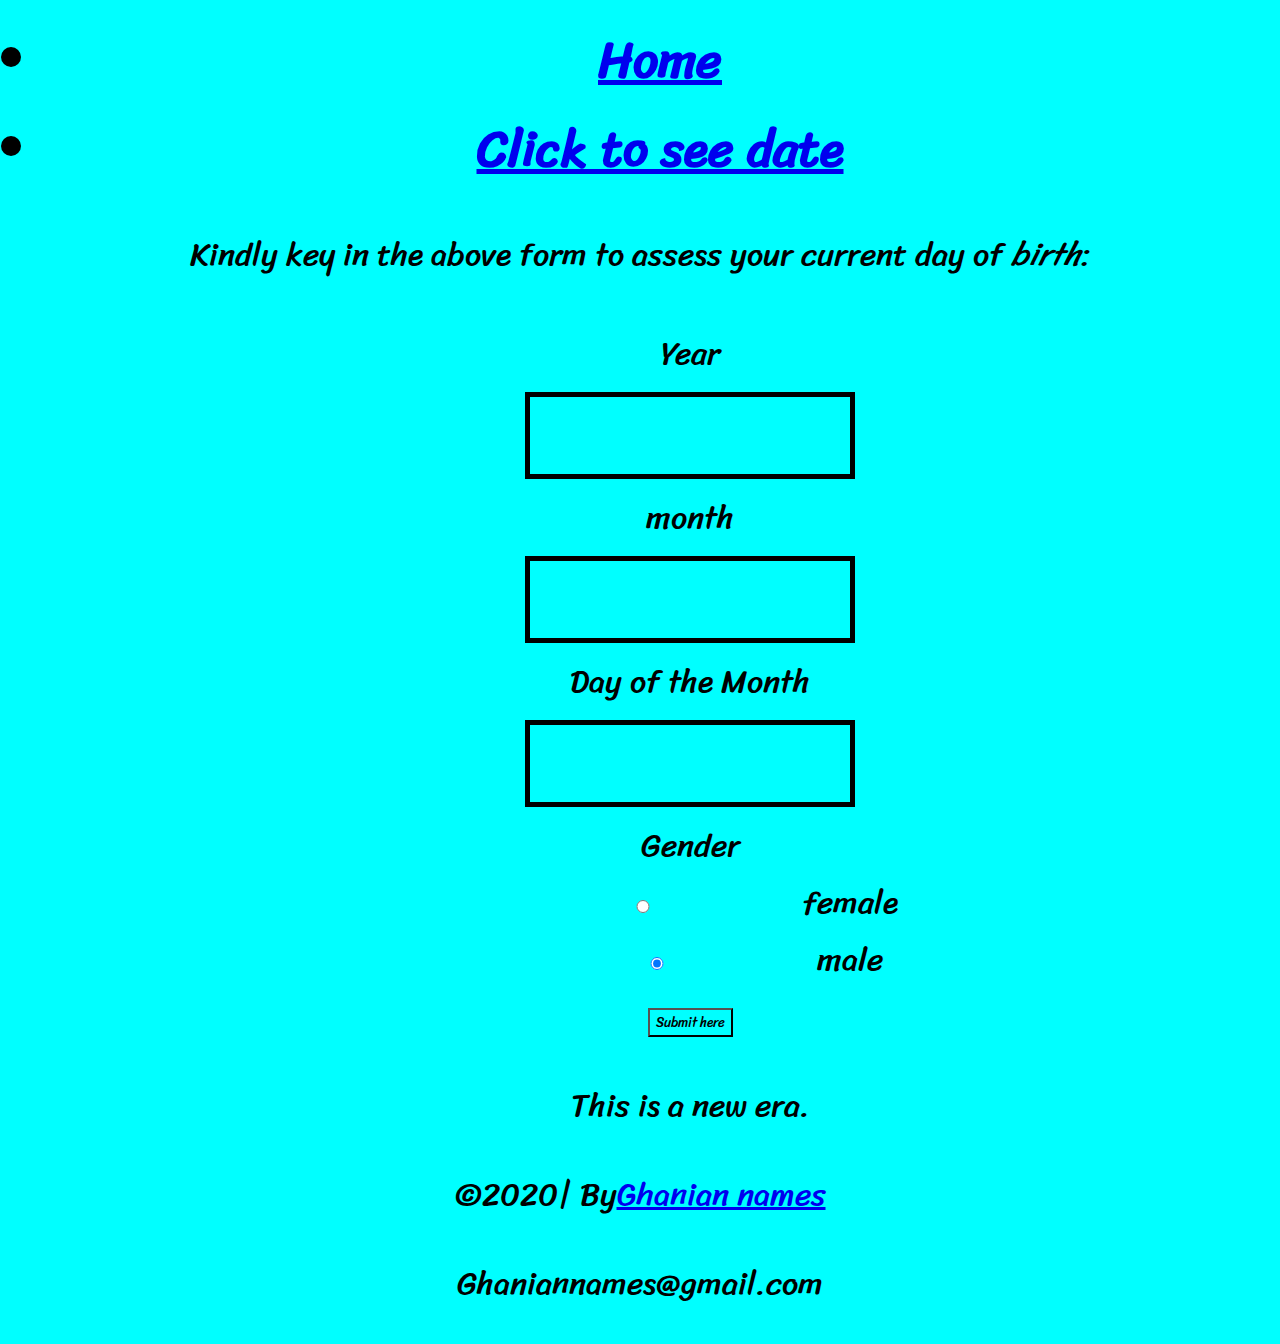
==== about.html @ 28263935 "updated now" ====
<!DOCTYPE html>
<html lang="en">
<head>
    <meta charset="UTF-8">
    <meta name="viewport" content="width=device-width, initial-scale=1.0">
    <title>Ghanian names</title>
    <link href="css/bootstrap.css" type="text/css" rel="stylesheet">
    <link rel="stylesheet" type="text/css" href="about.css">
    <script src="function.JS"></script>
    <link href="https://fonts.googleapis.com/css?family=Sriracha&display=swap" rel="stylesheet">

</head>
<body>
    <div id=eight>
    <nav>
        <ul>
            <li><a href=index.html>Home</a></li>
            <li><a href=about.html>Click to see date</a></li>
        </ul>
    </nav>
    </div>
    <section>

        <p>Kindly key in the above form to assess your current day of <em>birth</em>:</p>
        <div id=one>
            <form>
                <label for="fname">Year</label><br>
                <input type="text" id="year" name="firstname"><br>
                <label for="lname">month</label><br>
                <input type="text" id = "month" name="lastname"><br>
                <label for="lname">Day of the Month</label><br>
                <input type="text" id="day" name="Day of Month"><br>
                <label for="gender">Gender</label><br>
                <input type="radio" name="gender" value="female" >female<br>
                <input type="radio" name="gender" id="gender" value="male" checked>male<br>
                <button type="button" onclick="myFunction">Submit here</button>
            </form>
            <p>This is a new era.</p>
            <p id="outcome"></p>
        </div>
         <p> &copy;2020| By<a href="brianadala15@gmail.com">Ghanian names</a></p>
         <p><Email:brianadala15@gmail class="com">Ghaniannames@gmail.com</Email:brianadala15@gmail></p>
        </div>
        </footer>
    </section>
</body>
</html>
---- about.css ----
*{
    background-color: cyan;
    font-family: 'Sriracha', cursive;
}
nav li{
    font-size: 50px;
    text-align: center;
    font-weight: bold;
}
p{
    text-align: center;
    font-size: xx-large;
}
input{
    width:300px;
    display: inline-block;
    margin:10px;
    padding:10px;
    font-size: xx-large;
    text-align: center;
    border:5px solid black;
}
#one{
    text-align: center;
    padding-left: 100px;
    font-size: xx-large;
    padding-top: 10px;
    margin-top: 30px;
}
.one{
    font-size: xx-small;
    color:red;
}
.two{
    font-size:xx-small;
    color:red;
}.one,.two{
}
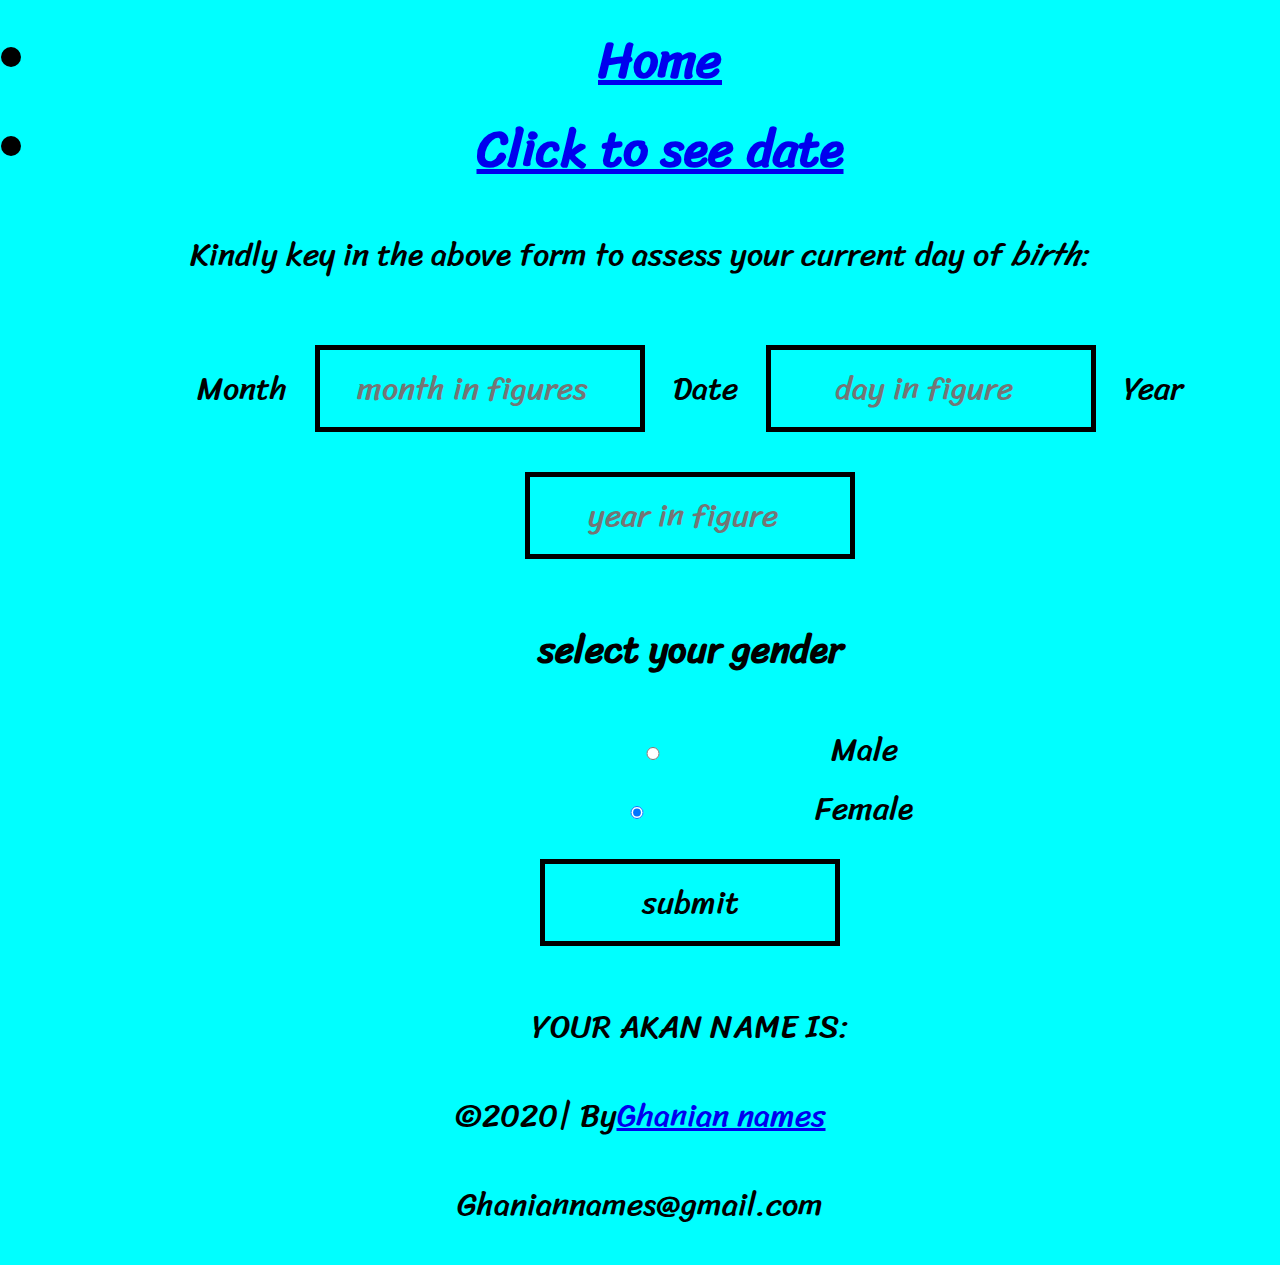
==== commit 09512efb: "update now" ====
--- a/about.html
+++ b/about.html
@@ -20,24 +20,25 @@
     </nav>
     </div>
     <section>
-
         <p>Kindly key in the above form to assess your current day of <em>birth</em>:</p>
         <div id=one>
             <form>
-                <label for="fname">Year</label><br>
-                <input type="text" id="year" name="firstname"><br>
-                <label for="lname">month</label><br>
-                <input type="text" id = "month" name="lastname"><br>
-                <label for="lname">Day of the Month</label><br>
-                <input type="text" id="day" name="Day of Month"><br>
-                <label for="gender">Gender</label><br>
-                <input type="radio" name="gender" value="female" >female<br>
-                <input type="radio" name="gender" id="gender" value="male" checked>male<br>
-                <button type="button" onclick="myFunction">Submit here</button>
+                <form  onsubmit="return false" class="form">
+                    <label for="month">Month</label>
+                    <input type="number" name="month" id="month" maxlength="2"placeholder="month in figures"required/>
+                    <label for="date">Date</label>
+                    <input type="number" name="date" id="day" maxlength="2"placeholder="day in figure" required/>
+                    <label for="year">Year</label>
+                    <input type="number" name="year" id="year" maxlength="4"placeholder="year in figure" required/>
+                    <h3>select your gender</h3>
+                    <input type="radio"  name="gender" id="gender" value="male" checked/> Male<br>
+                    <input type="radio" name="gender" id="gender" value="female" checked > Female<br>
+                    <input type="submit" value="submit" onclick="akanNames()">
+                </form>
+                <p id="results"> YOUR AKAN NAME IS:</p>
             </form>
-            <p>This is a new era.</p>
-            <p id="outcome"></p>
-        </div>
+            <footer>
+            </div>
          <p> &copy;2020| By<a href="brianadala15@gmail.com">Ghanian names</a></p>
          <p><Email:brianadala15@gmail class="com">Ghaniannames@gmail.com</Email:brianadala15@gmail></p>
         </div>
--- a/about.css
+++ b/about.css
@@ -14,7 +14,7 @@
 input{
     width:300px;
     display: inline-block;
-    margin:10px;
+    margin:20px;
     padding:10px;
     font-size: xx-large;
     text-align: center;
@@ -34,5 +34,6 @@
 .two{
     font-size:xx-small;
     color:red;
-}.one,.two{
+}#five{
+    font-size: 18px;
 }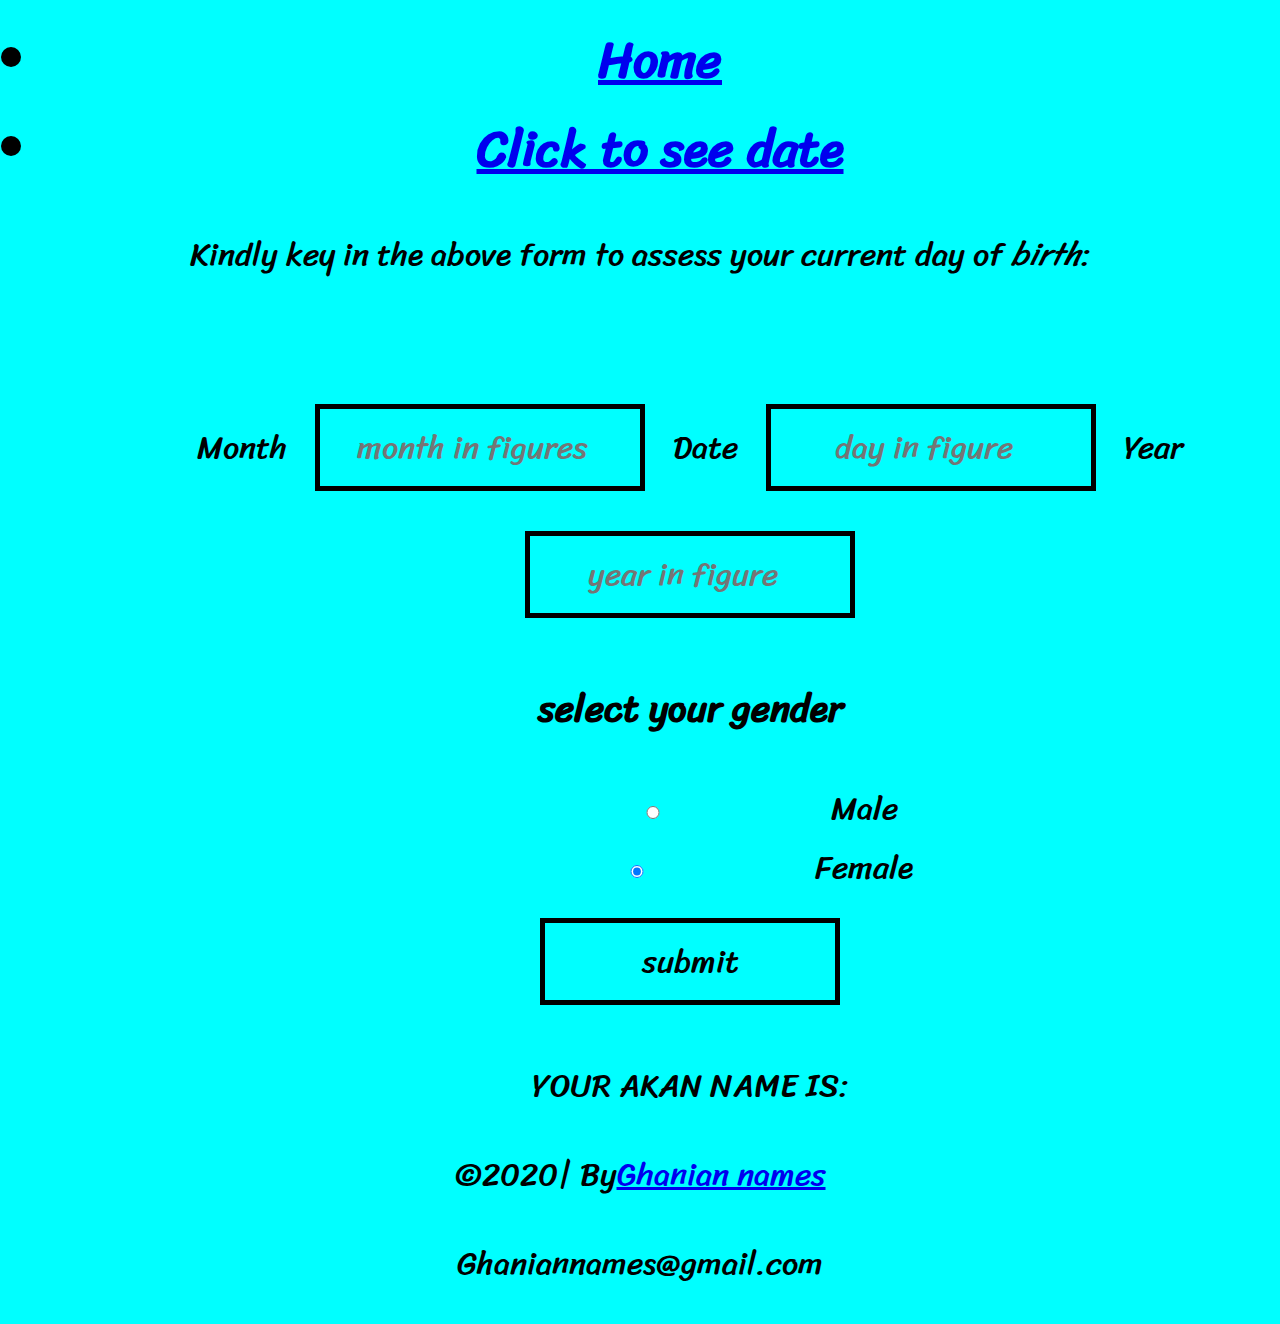
==== commit 459a0d11: "updates" ====
--- a/about.html
+++ b/about.html
@@ -1,5 +1,6 @@
 <!DOCTYPE html>
 <html lang="en">
+
 <head>
     <meta charset="UTF-8">
     <meta name="viewport" content="width=device-width, initial-scale=1.0">
@@ -10,39 +11,44 @@
     <link href="https://fonts.googleapis.com/css?family=Sriracha&display=swap" rel="stylesheet">
 
 </head>
+
 <body>
     <div id=eight>
-    <nav>
-        <ul>
-            <li><a href=index.html>Home</a></li>
-            <li><a href=about.html>Click to see date</a></li>
-        </ul>
-    </nav>
+        <nav>
+            <ul>
+                <li><a href=index.html>Home</a></li>
+                <li><a href=about.html>Click to see date</a></li>
+            </ul>
+        </nav>
     </div>
     <section>
-        <p>Kindly key in the above form to assess your current day of <em>birth</em>:</p>
+        <p>Kindly key in the above form to assess your current day of <em>birth</em>:</p><br>
         <div id=one>
             <form>
-                <form  onsubmit="return false" class="form">
+                <form onsubmit="return false" class="form">
                     <label for="month">Month</label>
-                    <input type="number" name="month" id="month" maxlength="2"placeholder="month in figures"required/>
+                    <input type="number" name="month" id="month" maxlength="2" placeholder="month in figures"
+                        required />
                     <label for="date">Date</label>
-                    <input type="number" name="date" id="day" maxlength="2"placeholder="day in figure" required/>
+                    <input type="number" name="date" id="day" maxlength="2" placeholder="day in figure" required />
                     <label for="year">Year</label>
-                    <input type="number" name="year" id="year" maxlength="4"placeholder="year in figure" required/>
+                    <input type="number" name="year" id="year" maxlength="4" placeholder="year in figure" required />
                     <h3>select your gender</h3>
-                    <input type="radio"  name="gender" id="gender" value="male" checked/> Male<br>
-                    <input type="radio" name="gender" id="gender" value="female" checked > Female<br>
+                    <input type="radio" name="gender" id="gender" value="male" checked /> Male<br>
+                    <input type="radio" name="gender" id="gender" value="female" checked> Female<br>
                     <input type="submit" value="submit" onclick="akanNames()">
                 </form>
                 <p id="results"> YOUR AKAN NAME IS:</p>
             </form>
             <footer>
-            </div>
-         <p> &copy;2020| By<a href="brianadala15@gmail.com">Ghanian names</a></p>
-         <p><Email:brianadala15@gmail class="com">Ghaniannames@gmail.com</Email:brianadala15@gmail></p>
+        </div>
+        <p> &copy;2020| By<a href="brianadala15@gmail.com">Ghanian names</a></p>
+        <p>
+            <Email:brianadala15@gmail class="com">Ghaniannames@gmail.com</Email:brianadala15@gmail>
+        </p>
         </div>
         </footer>
     </section>
 </body>
+
 </html>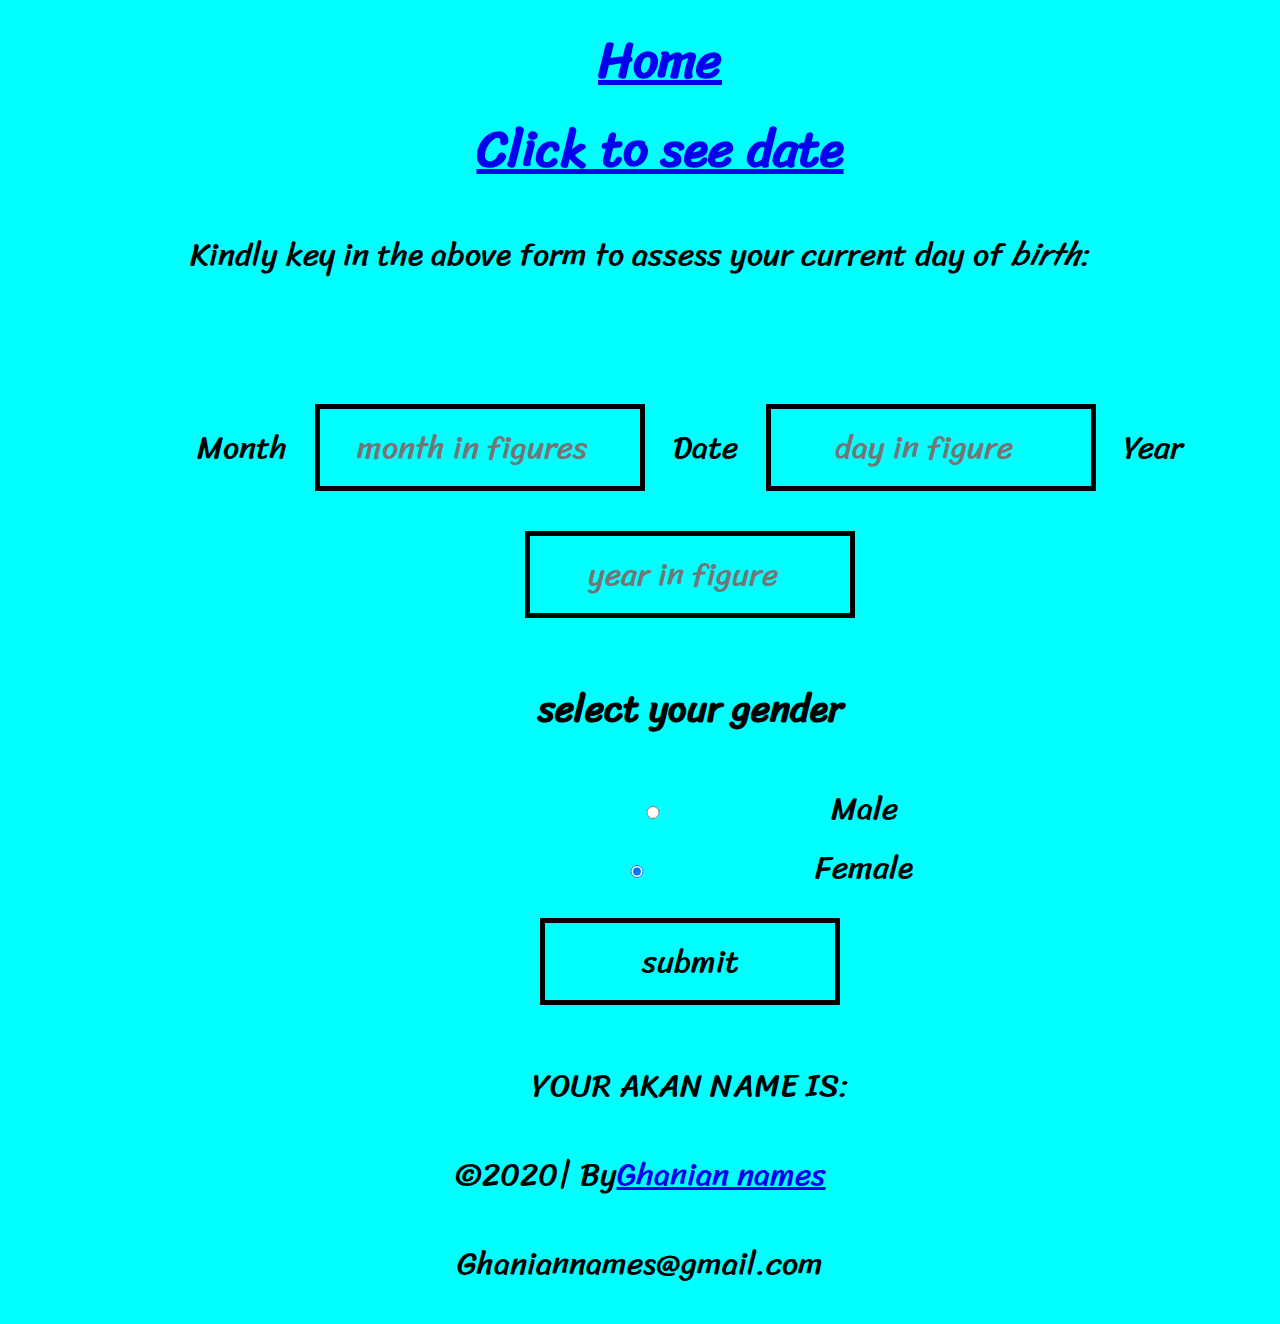
==== commit ee0a0ff8: "recent update" ====
--- a/about.html
+++ b/about.html
@@ -24,8 +24,8 @@
     <section>
         <p>Kindly key in the above form to assess your current day of <em>birth</em>:</p><br>
         <div id=one>
-            <form>
-                <form onsubmit="return false" class="form">
+            
+                <form method="post" onsubmit="return false" class="form">
                     <label for="month">Month</label>
                     <input type="number" name="month" id="month" maxlength="2" placeholder="month in figures"
                         required />
@@ -39,7 +39,7 @@
                     <input type="submit" value="submit" onclick="akanNames()">
                 </form>
                 <p id="results"> YOUR AKAN NAME IS:</p>
-            </form>
+            
             <footer>
         </div>
         <p> &copy;2020| By<a href="brianadala15@gmail.com">Ghanian names</a></p>
--- a/about.css
+++ b/about.css
@@ -1,11 +1,17 @@
 *{
     background-color: cyan;
     font-family: 'Sriracha', cursive;
+    
+}
+body{
+    overflow-x: hidden;
 }
 nav li{
     font-size: 50px;
     text-align: center;
     font-weight: bold;
+    list-style: none;
+        
 }
 p{
     text-align: center;
@@ -36,4 +42,4 @@
     color:red;
 }#five{
     font-size: 18px;
-}+}
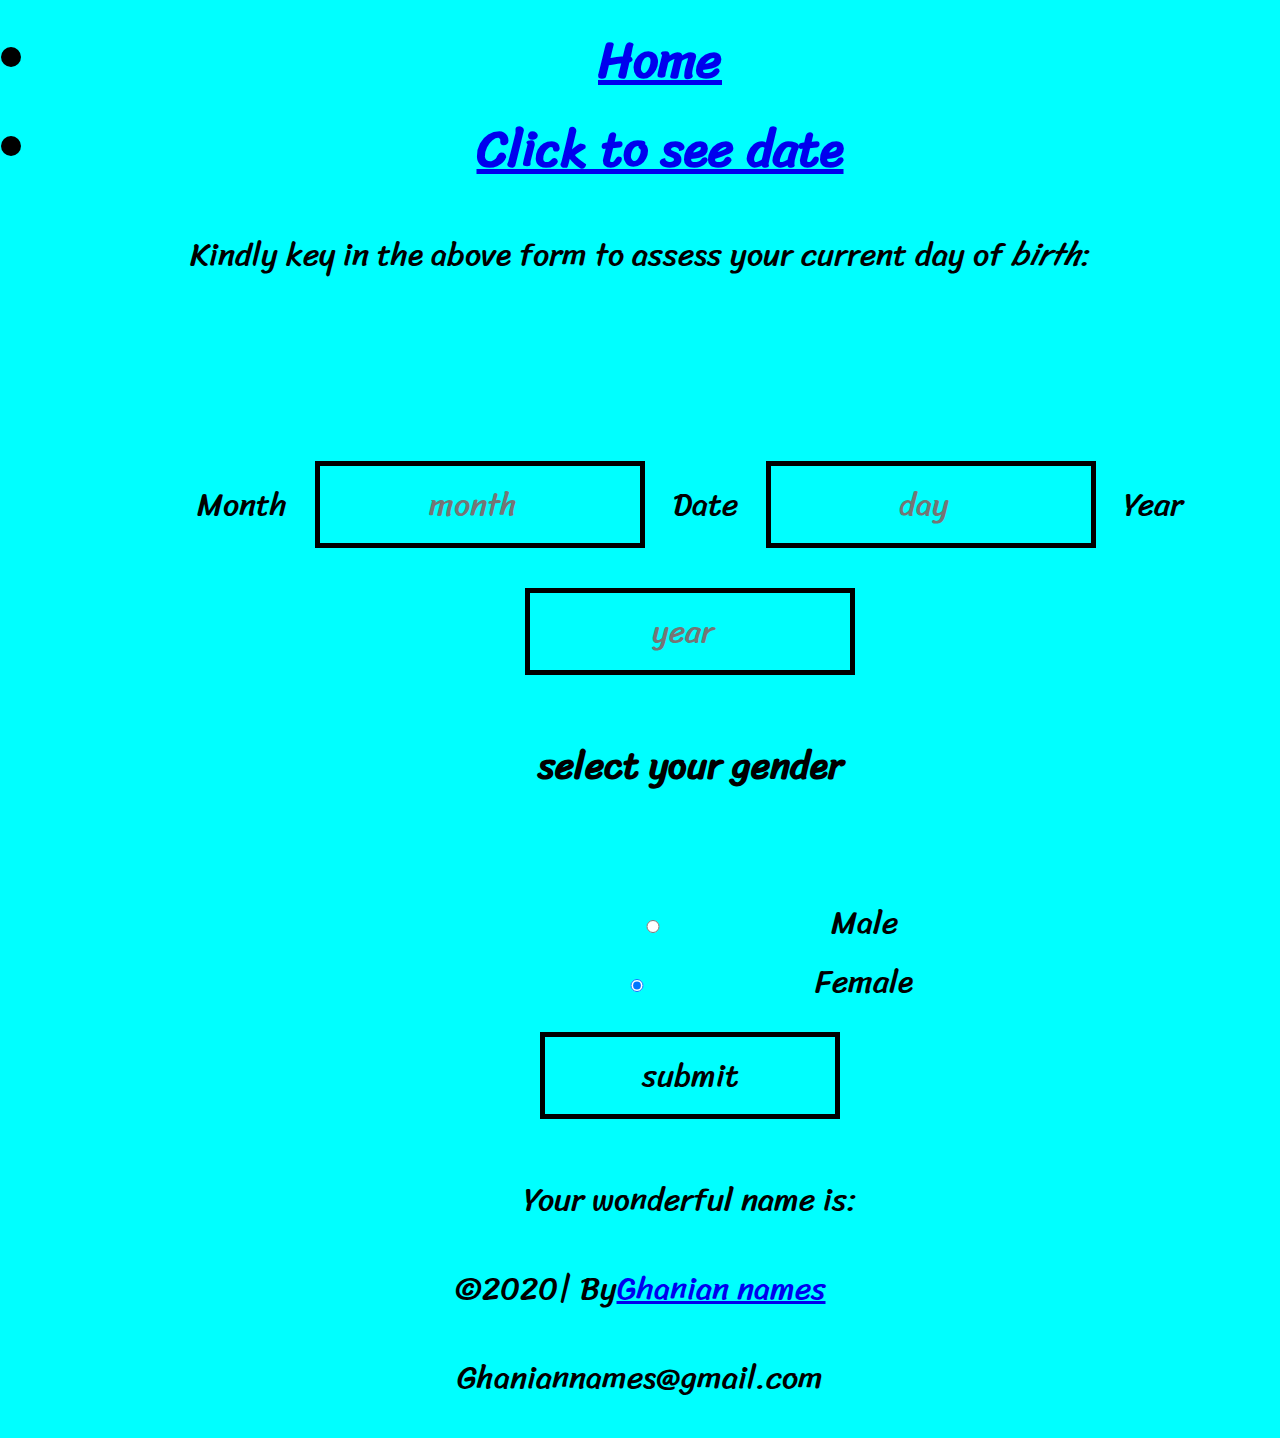
==== commit 75a31711: "push" ====
--- a/about.html
+++ b/about.html
@@ -25,20 +25,23 @@
         <p>Kindly key in the above form to assess your current day of <em>birth</em>:</p><br>
         <div id=one>
             
-                <form method="post" onsubmit="return false" class="form">
+                <form method="post" onsubmit="return false" class="form"><br>
+
                     <label for="month">Month</label>
-                    <input type="number" name="month" id="month" maxlength="2" placeholder="month in figures"
-                        required />
+                    <input type="number" name="month" id="month" maxlength="2" placeholder="month" required />
                     <label for="date">Date</label>
-                    <input type="number" name="date" id="day" maxlength="2" placeholder="day in figure" required />
+                    <input type="number" name="date" id="day" maxlength="2" placeholder="day" required />
                     <label for="year">Year</label>
-                    <input type="number" name="year" id="year" maxlength="4" placeholder="year in figure" required />
-                    <h3>select your gender</h3>
+                    <input type="number" name="year" id="year" maxlength="4" placeholder="year" required />
+
+                    <h3>select your gender</h3><br>
+
                     <input type="radio" name="gender" id="gender" value="male" checked /> Male<br>
                     <input type="radio" name="gender" id="gender" value="female" checked> Female<br>
+
                     <input type="submit" value="submit" onclick="akanNames()">
                 </form>
-                <p id="results"> YOUR AKAN NAME IS:</p>
+                <p id="results"> Your wonderful name is:</p>
             
             <footer>
         </div>
--- a/about.css
+++ b/about.css
@@ -1,16 +1,12 @@
 *{
     background-color: cyan;
     font-family: 'Sriracha', cursive;
-    
-}
-body{
-    overflow-x: hidden;
 }
 nav li{
     font-size: 50px;
     text-align: center;
     font-weight: bold;
-    list-style: none;
+    color:;
         
 }
 p{
@@ -42,4 +38,4 @@
     color:red;
 }#five{
     font-size: 18px;
-}
+}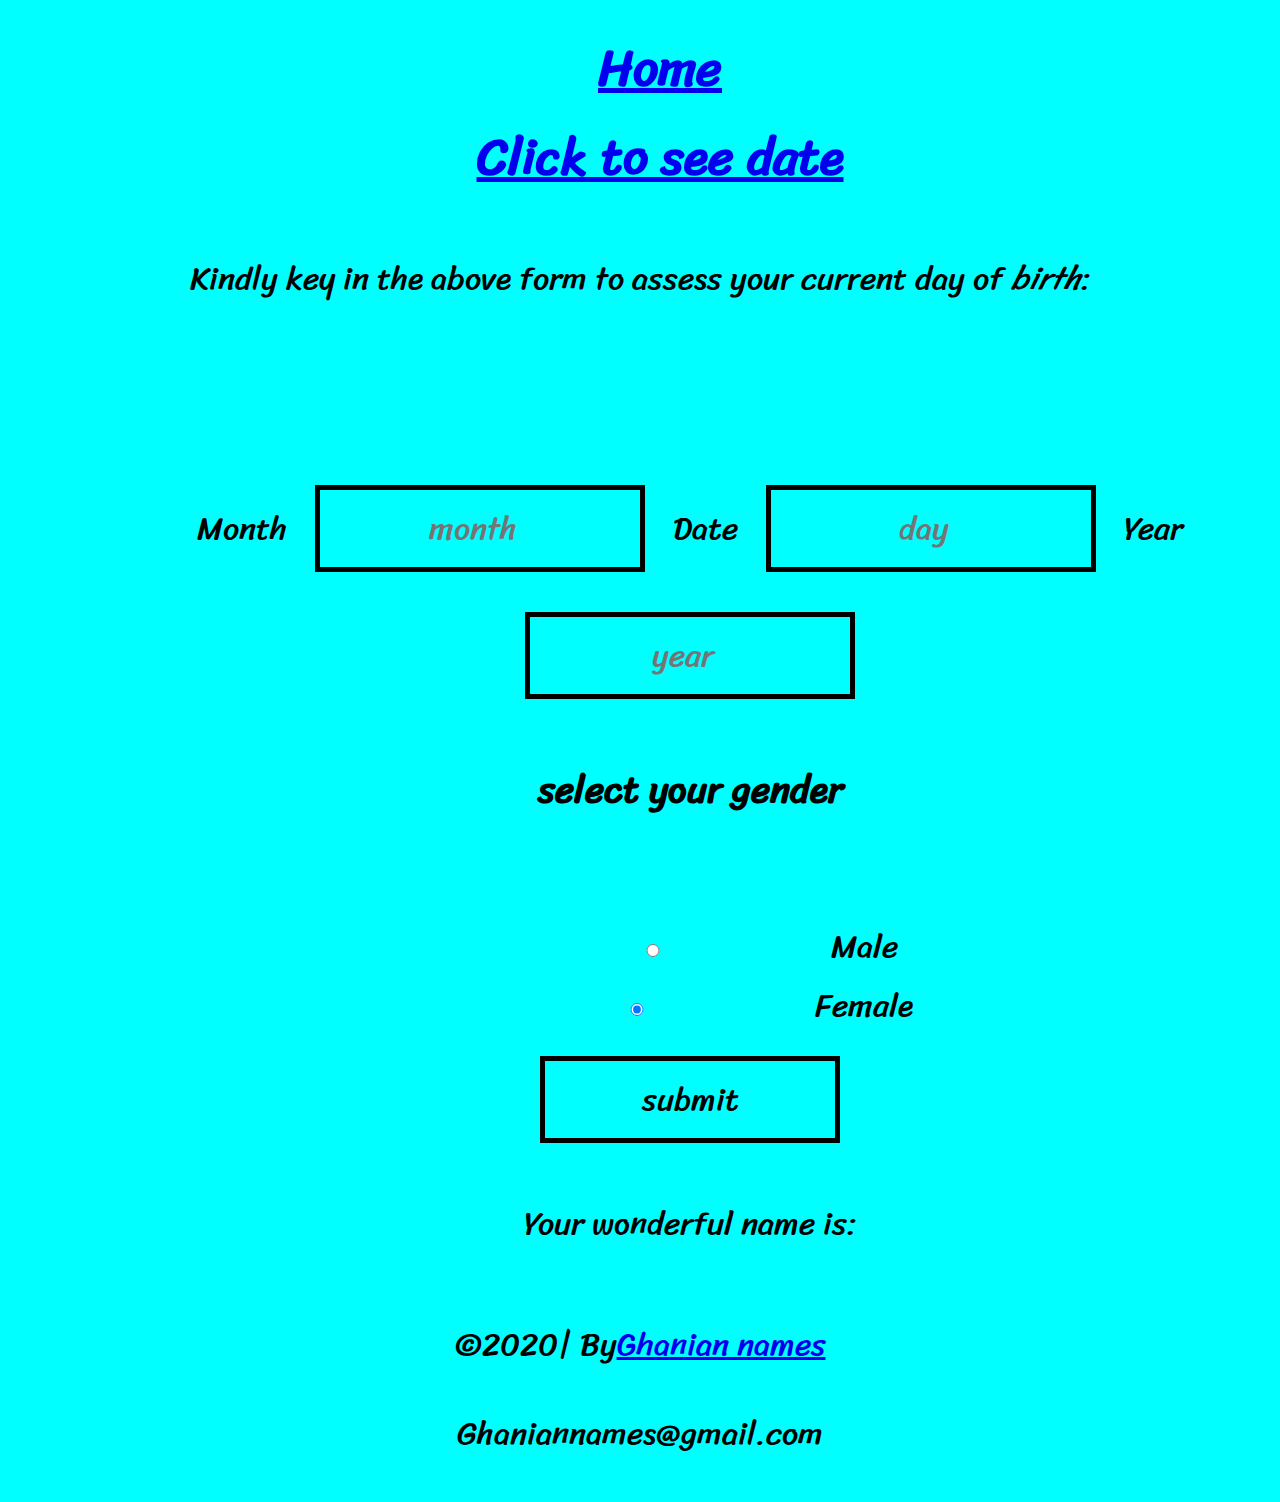
==== commit 6ec48c44: "latest update" ====
--- a/about.html
+++ b/about.html
@@ -24,15 +24,15 @@
     <section>
         <p>Kindly key in the above form to assess your current day of <em>birth</em>:</p><br>
         <div id=one>
-            
-                <form method="post" onsubmit="return false" class="form"><br>
+            <form>
+                <form method= "get" onsubmit="return false" class="form"><br>
 
                     <label for="month">Month</label>
                     <input type="number" name="month" id="month" maxlength="2" placeholder="month" required />
                     <label for="date">Date</label>
                     <input type="number" name="date" id="day" maxlength="2" placeholder="day" required />
                     <label for="year">Year</label>
-                    <input type="number" name="year" id="year" maxlength="4" placeholder="year" required />
+                    <input type="number" name="year" id="year" maxlength="4" placeholder="year" required /><br>
 
                     <h3>select your gender</h3><br>
 
@@ -42,7 +42,7 @@
                     <input type="submit" value="submit" onclick="akanNames()">
                 </form>
                 <p id="results"> Your wonderful name is:</p>
-            
+            </form>
             <footer>
         </div>
         <p> &copy;2020| By<a href="brianadala15@gmail.com">Ghanian names</a></p>
--- a/about.css
+++ b/about.css
@@ -1,12 +1,15 @@
 *{
     background-color: cyan;
     font-family: 'Sriracha', cursive;
+    overflow-x: hidden;
+    
 }
 nav li{
     font-size: 50px;
     text-align: center;
     font-weight: bold;
-    color:;
+    list-style: none;
+
         
 }
 p{
